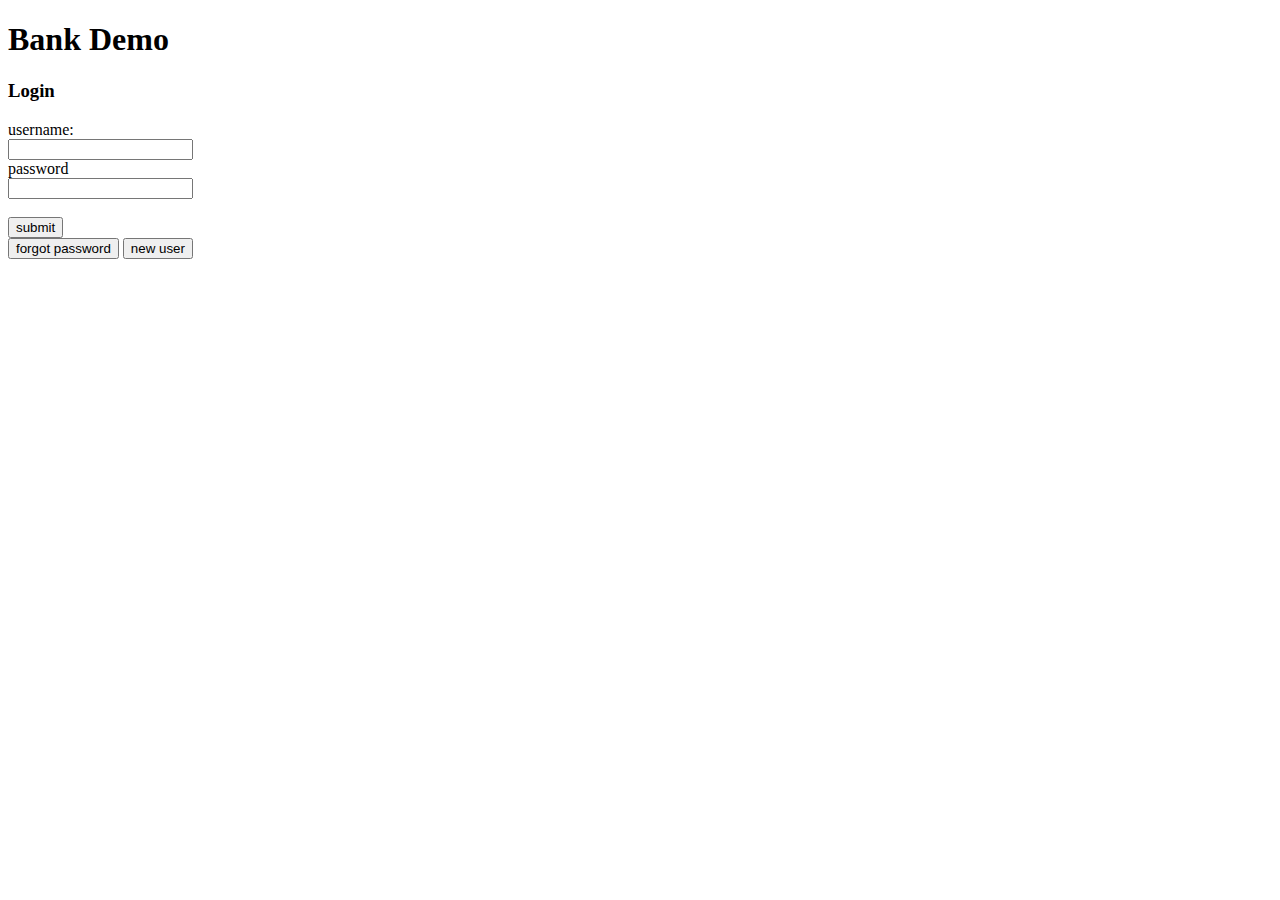
==== index.html @ a66da10b "adding forgot password page" ====
<!DOCTYPE html>
<html>
    <head>
        <title>Bank Demo</title>
        <link rel="stylesheet" href="login_screen.css">
        <meta charset="UTF-8">
        <meta name="keywords" content="Banking, Beginner, Practice">
        <meta name="description" content="demo banking website"> <!--description of website-->
        <meta name="author" content="Marcus Haigler"> <!--metadata for the author-->
        <meta http-equiv="refresh" content="30"> <!--refreshes the page every 30 seconds-->
        <meta name="viewport" content="width=device-width, intial-scale=1.0"> <!--gives the browser instructions on how to control pages dimensions and scaling-->
        <meta href="http://127.0.0.1:5500/bank%20website%20stuff/login_screen.html" target="blank">
    </head>
    <body>
        <div id="title">
            <h1>Bank Demo</h1>
        </div>
        <div id="login-info">
            <h3>Login</h3>
            <form action="/action_page.php">
                <label for="uname">username:</label><br>
                <input type="text" id="uname" name="uname"><br>
                <label for="pword">password</label><br>
                <input type="password" id="pword" name="pword">
                <br><br>
                <input type="submit" value="submit" id="submit-button">
            </form>
        </div>
        <div id="options">
            <input type="button" value="forgot password" id="fpassword" onclick="">
            <input type="button" value="new user">
        </div>
       

    </body>
</html>
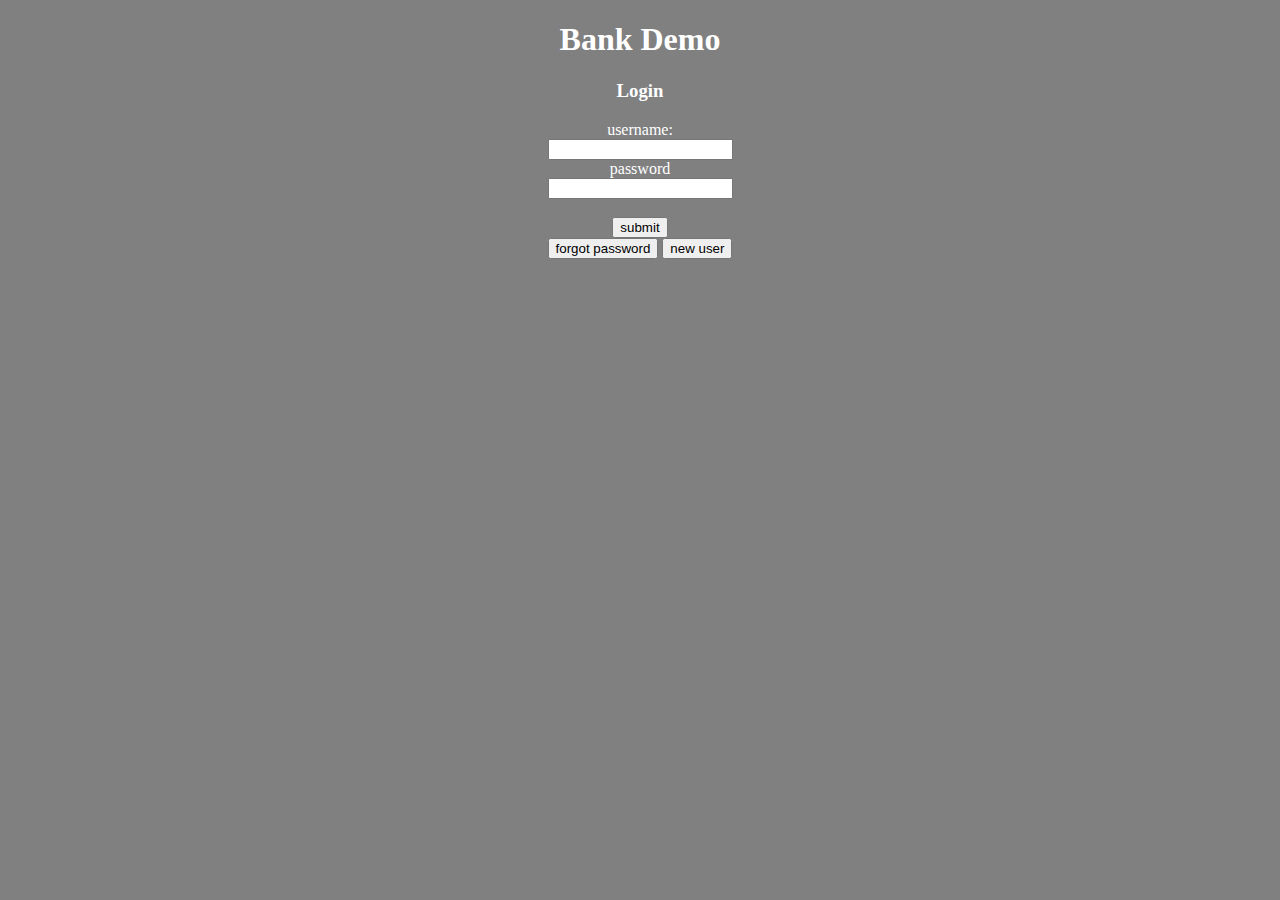
==== commit 44f06662: "working on linking pages" ====
--- a/index.html
+++ b/index.html
@@ -2,12 +2,13 @@
 <html>
     <head>
         <title>Bank Demo</title>
-        <link rel="stylesheet" href="login_screen.css">
+        <link rel="stylesheet" href="style.css">
+        <script src="script.js"></script>
         <meta charset="UTF-8">
         <meta name="keywords" content="Banking, Beginner, Practice">
         <meta name="description" content="demo banking website"> <!--description of website-->
         <meta name="author" content="Marcus Haigler"> <!--metadata for the author-->
-        <meta http-equiv="refresh" content="30"> <!--refreshes the page every 30 seconds-->
+        <!-- <meta http-equiv="refresh" content="30"> refreshes the page every 30 seconds-->
         <meta name="viewport" content="width=device-width, intial-scale=1.0"> <!--gives the browser instructions on how to control pages dimensions and scaling-->
         <meta href="http://127.0.0.1:5500/bank%20website%20stuff/login_screen.html" target="blank">
     </head>
@@ -27,10 +28,8 @@
             </form>
         </div>
         <div id="options">
-            <input type="button" value="forgot password" id="fpassword" onclick="">
-            <input type="button" value="new user">
+            <button id="fpassword">forgot password</button>
+            <button id="new-user">new user</button>
         </div>
-       
-
     </body>
 </html>
--- a/style.css
+++ b/style.css
@@ -0,0 +1,7 @@
+body {
+    text-align: center;
+    background-color: gray;
+}
+#title, #login-info {
+    color: white;
+}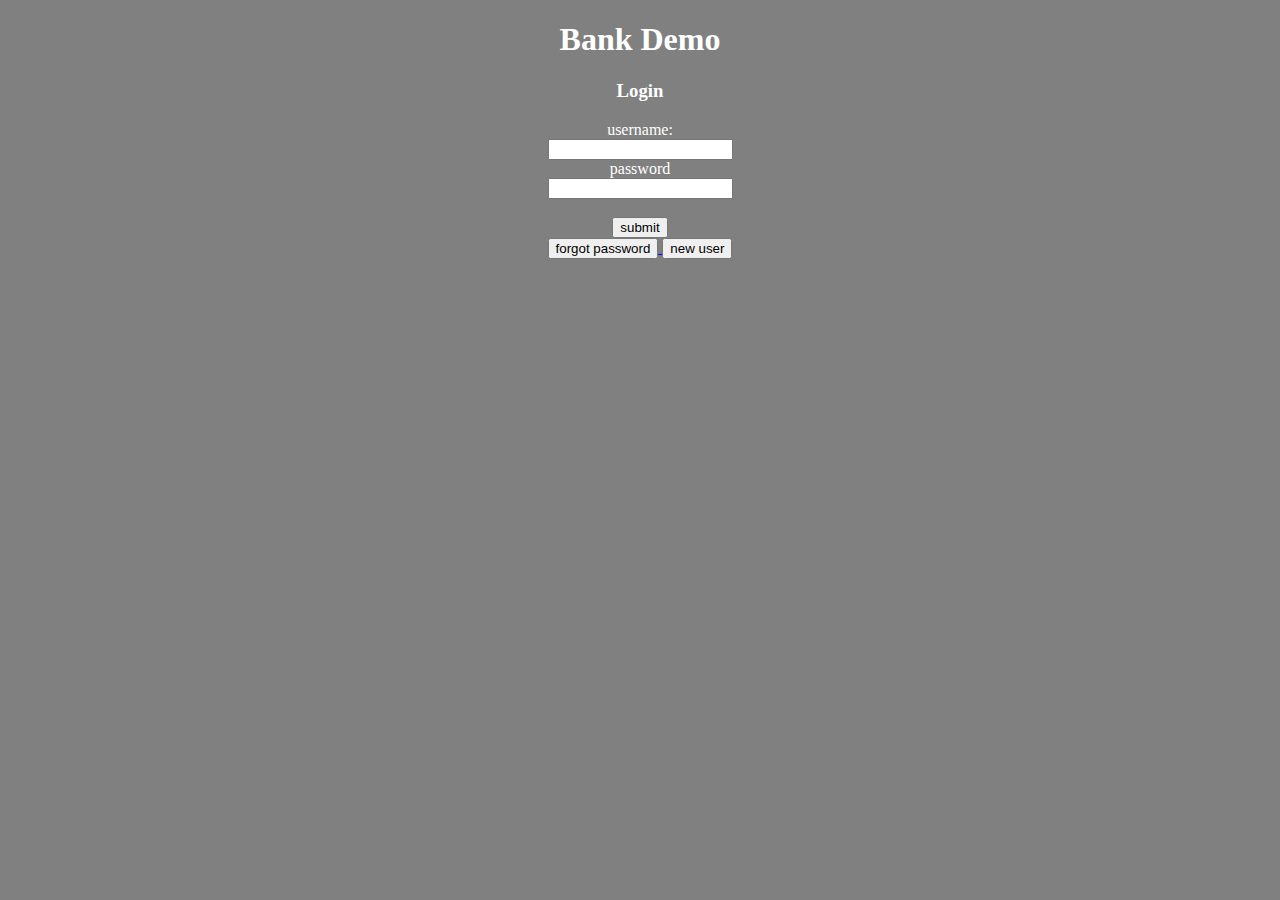
==== commit 0c5406b8: "finished linking pages, need to do backend next" ====
--- a/index.html
+++ b/index.html
@@ -18,18 +18,22 @@
         </div>
         <div id="login-info">
             <h3>Login</h3>
-            <form action="/action_page.php">
+            <form action="/action_page.php"> <!--Placeholder for backend code-->
                 <label for="uname">username:</label><br>
-                <input type="text" id="uname" name="uname"><br>
+                <input type="text" id="uname" name="uname" required><br>
                 <label for="pword">password</label><br>
-                <input type="password" id="pword" name="pword">
+                <input type="password" id="pword" name="pword" required>
                 <br><br>
                 <input type="submit" value="submit" id="submit-button">
             </form>
         </div>
         <div id="options">
-            <button id="fpassword">forgot password</button>
-            <button id="new-user">new user</button>
+            <a href="forgot_password_screen/forgot_password_screen.html">
+                <button id="fpassword">forgot password</button>
+            </a>
+            <a href="new user page/new_user_page.html">
+                <button id="new-user">new user</button>
+            </a>
         </div>
     </body>
 </html>
